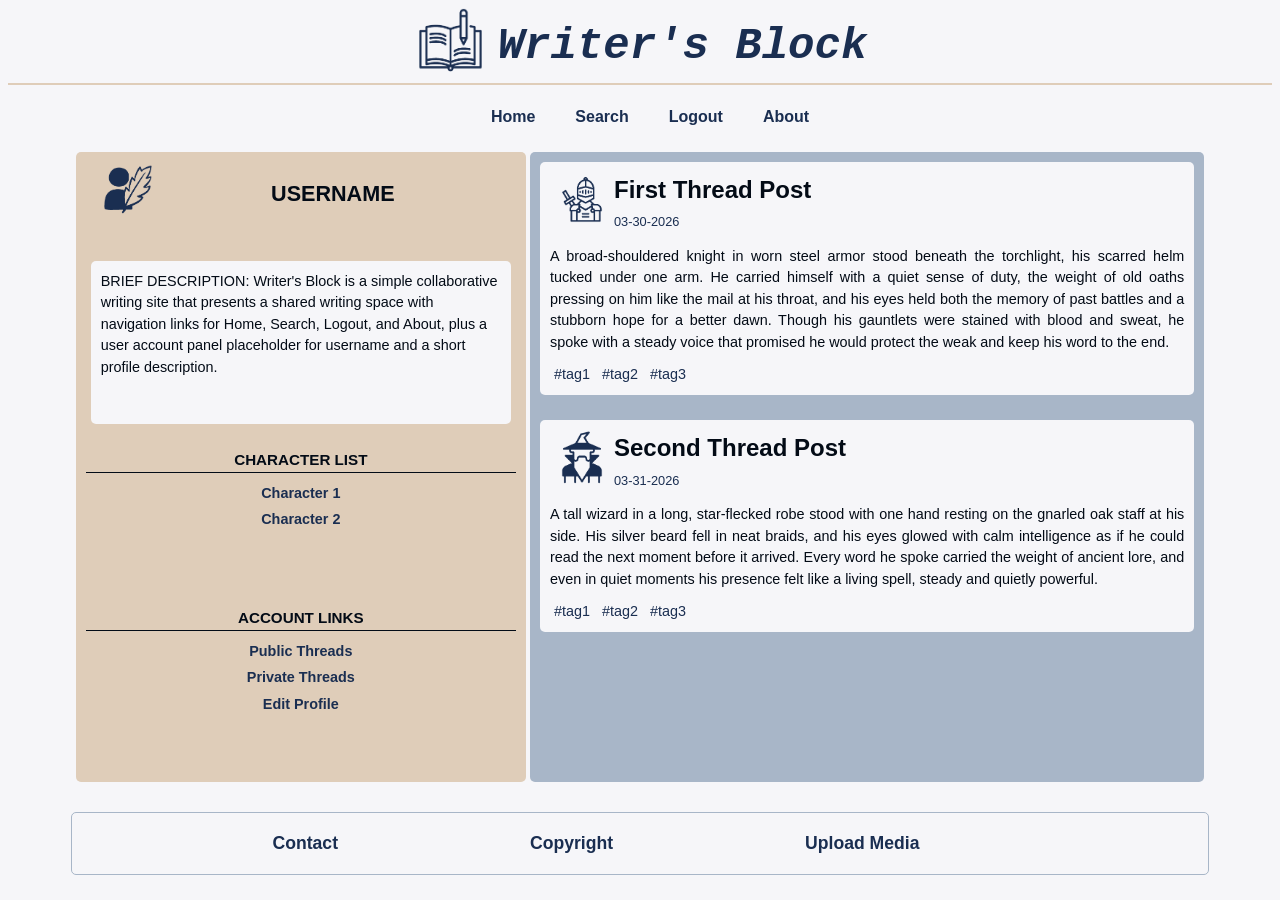
==== index.html @ b0770c60 "Add files via upload" ====
<!DOCTYPE html>
<html lang="en">

<head>
    <meta name="viewport" content="width=device-width, initial-scale=1.0">
    <meta charset="UTF-8">
    <title>Writer's Block</title>
    <link rel="stylesheet" href="writers.css">
</head>

<body>
    <div id="wrapper">
        <header>
            <img src="images/writers-block.png" alt="Writer's Block">
            <h1>Writer's Block</h1>
        </header>
        <nav>
            <ul>
                <li><a href="./index.html">Home</a></li>
                <li><a href="">Search</a></li>
                <li><a href="">Logout</a></li>
                <li><a href="">About</a></li>
            </ul>
        </nav>
        <main>
            <div id="accountInfo">
                <img id="userIcon" src="user/usericon.png"></img>
                <h3>USERNAME</h3>
                <p>
                    BRIEF DESCRIPTION: Writer's Block is a simple collaborative writing site that presents a shared writing space with navigation links for Home, Search, Logout, and About, plus a user account panel placeholder for username and a short profile description.
                </p>
                <section id="characterList">
                    <h4>CHARACTER LIST</h4>
                    <ul>
                        <li><a href="">Character 1</a></li>
                        <li><a href="">Character 2</a></li>
                    </ul>
                </section>
                <section id="accountLinks">
                    <h4>ACCOUNT LINKS</h4>
                    <ul>
                        <li><a href="">Public Threads</a></li>
                        <li><a href="">Private Threads</a></li>
                        <li><a href="">Edit Profile</a></li>
                    </ul>
                </section>
            </div>
            <div id="threadBlog">
                <article class="thread-post">
                    <img id="charIcon" src="user/character1icon.png"></img>
                    <h2 id="threadTitle">First Thread Post</h2>
                    <time id="threadDate">03-30-2026</time>
                    <p id="threadContent">A broad-shouldered knight in worn steel armor stood beneath the torchlight, his scarred helm tucked under one arm. He carried himself with a quiet sense of duty, the weight of old oaths pressing on him like the mail at his throat, and his eyes held both the memory of past battles and a stubborn hope for a better dawn. Though his gauntlets were stained with blood and sweat, he spoke with a steady voice that promised he would protect the weak and keep his word to the end.</p>
                    <small><a href="">#tag1</a> <a href="">#tag2</a> <a href="">#tag3</a></small>
                </article>
                <article class="thread-post">
                    <img id="charIcon" src="user/character2icon.png"></img>
                    <h2 id="threadTitle">Second Thread Post</h2>
                    <time id="threadDate">03-31-2026</time>
                    <p id="threadContent">A tall wizard in a long, star-flecked robe stood with one hand resting on the gnarled oak staff at his side. His silver beard fell in neat braids, and his eyes glowed with calm intelligence as if he could read the next moment before it arrived. Every word he spoke carried the weight of ancient lore, and even in quiet moments his presence felt like a living spell, steady and quietly powerful.</p>
                    <small><a href="">#tag1</a> <a href="">#tag2</a> <a href="">#tag3</a></small>
                </article>
            </div>
        </main>
        <footer>
            <ul>
                <li><a href="">Contact</a></li>
                <li><a href="">Copyright</a></li>
                <li><a href="">Upload Media</a></li>
            </ul>
        </footer>
    </div>
</body>
<!-- Writing (site icon) by manop jankan from https://thenounproject.com/browse/icons/term/writing/ Noun Project (CC BY 3.0)-->
<!-- writer (user icon) by Vanicon studio from https://thenounproject.com/browse/icons/term/writer/ Noun Project (CC BY 3.0)-->
<!-- Knight (character 1 icon) by Garis Tanam from https://thenounproject.com/browse/icons/term/knight/ Noun Project (CC BY 3.0)-->
<!-- Wizard (character 2 icon) by Yasa Design Studio from https://thenounproject.com/browse/icons/term/wizard/ Noun Project (CC BY 3.0)-->
</html>
---- writers.css ----
* {
    box-sizing: border-box;
}

body{
    background-color: #f6f6f9;
    color: #030b16;
    font-family: 'Arial';
    min-height: 100%;
    font-size: clamp(0.95rem, 1.25vw, 1.05rem);
    line-height: 1.5;
}

header{
    color: #1a2e51;
    font-family: 'Courier';
    display: flex;
    justify-content: center;
    align-items: center;
    gap: 10px;
    font-style: italic;
    font-weight: bold;
    border-bottom: 2px solid #dfcdb9;
}

header h1 {
    font-size: clamp(1.75rem, 4vw, 2.75rem);
    margin: 0;
}

header img{
    width: 75px;
    height: 75px;
}

nav {
    display: flex;
    font-weight: bold;
    padding: 0;
    margin: 0;
    font-size: 110%;
    align-items: center;
    justify-content: center;
}

nav ul{
    display: flex;
    gap: 20px;
    text-decoration: none;
    list-style: none;
}

nav li{
    margin-right: 20px;
}

nav a {
    text-decoration: none;
    font-size: clamp(0.95rem, 1vw + 0.2rem, 1.1rem);
}

nav a:link {
    color: #1a2e51;
}

nav a:visited {
    color: #1a2e51;
}

nav a:hover {
    color: #dfcdb9;
}

main {
    padding: 5px;
    display: flex;
    align-items: stretch;
    min-height: 70vh;
    max-height: 70vh;
}

#accountInfo{
    background-color: #dfcdb9;
    border-radius: 5px;
    overflow-y: auto;
    display: grid;
    width:40%;
    grid-template: "icon username"
                   "description description"
                   "characterList characterList"
                   "accountLinks accountLinks"
                   / 4em 1fr;
    padding: 10px;
    margin-left:5%;
    grid-area: accountInfo;
    min-height: 70vh;
}

#accountInfo img{
    margin-left: 10px;
    width: 4em;
    height: 4em;
    grid-area: icon;
}

#accountInfo h3{
    text-align: center;
    grid-area: username;
    font-size: clamp(1rem, 2.2vw, 1.35rem);
    margin: 0;
    margin-top: .75em;
}

#accountInfo p{
    background-color:#f6f6f9;
    padding: 10px;
    margin: 0 5px 5px;
    border-radius: 5px;
    grid-area: description;
    font-size: clamp(0.85rem, 1vw + 0.1rem, 1rem);
}

#accountInfo a{
    text-decoration: none;
}

#accountInfo a:link {
    color: #1a2e51;
}

#accountInfo a:visited {
    color: #1a2e51;
}

#accountInfo a:hover {
    color: #a8b6c8;
}

#characterList{
    text-align: center;
    grid-area: characterList;
}

#characterList h4{
    font-size: .95em;
    margin-bottom: 0;
    border-bottom:#030b16 solid 1px;
}

#characterList ul{
    list-style: none;
    text-decoration: none;
    padding-left: 0;
    margin-top: 10px;
}

#characterList li{
    padding-bottom: 5px;
    font-size: clamp(0.85rem, 1vw + 0.1rem, 1rem);
    font-weight: bold;
}

#accountLinks{
    text-align: center;
    grid-area: accountLinks;
}

#accountLinks h4{
    font-size: 0.95em;
    margin-bottom: 0;
    border-bottom:#030b16 solid 1px;
}

#accountLinks ul{
    list-style: none;
    text-decoration: none;
    padding-left: 0;
    margin-top: 10px;
}

#accountLinks li{
    padding-bottom: 5px;
    font-size: clamp(0.85rem, 1vw + 0.1rem, 1rem);
    font-weight: bold;
}

#threadBlog{
    overflow-y: auto;
    background-color: #a8b6c8;
    border-radius: 5px;
    width: 60%;
    padding: 10px;
    margin-right:5%;
    margin-left:0.25em;
    grid-area: threadBlog;
    min-height: 70vh;
    max-height: 70vh;
}

.thread-post{
    background-color: #f6f6f9;
    margin-bottom: 25px;
    padding: 10px;
    border-radius: 5px;
    display: grid;
    grid-template: "charIcon threadTitle"
                   "charIcon threadDate"
                   "threadContent threadContent"
                    "threadTags threadTags"
                   / 4em 1fr;
}

.thread-post img{
    width: 4em;
    height: 4em;
    grid-area: charIcon;
}

.thread-post h2{
    font-size: clamp(1rem, 2.4vw, 1.5rem);
    margin: 0;
    grid-area: threadTitle;
}

.thread-post time{
    font-size: clamp(0.75rem, 1vw, 0.95rem);
    color: #1a2e51;
    grid-area: threadDate;
}

.thread-post p{
    margin: 10px 0;
    text-align: justify;
    grid-area: threadContent;
    line-height: 1.5;
    font-size: clamp(0.85rem, 1vw + 0.1rem, 1rem);
}

.thread-post small{
    font-size: 0.9em;
    grid-area: threadTags;
}

.thread-post a{
    text-decoration: none;
    padding: 2px 4px;
}

.thread-post a:link {
    color: #1a2e51;
}

.thread-post a:visited {
    color: #1a2e51;
}

.thread-post a:hover {
    color: #a8b6c8;
}

footer{
    display: flex;
    font-weight: bold;
    padding: 0;
    margin-top: 2em;
    margin-left:5%;
    margin-right: 5%;
    font-size: 110%;
    align-items: center;
    justify-content: center;
    border:#a8b6c8 solid 1px;
    border-radius: 5px;
}

footer ul{
    display: flex;
    gap: 5vw;
    text-decoration: none;
    list-style: none;
}

footer li{
    margin-right: 10vw;
}

footer a {
    text-decoration: none;
}

footer a:link {
    color: #1a2e51;
}

footer a:visited {
    color: #1a2e51;
}

footer a:hover {
    color: #dfcdb9;
}
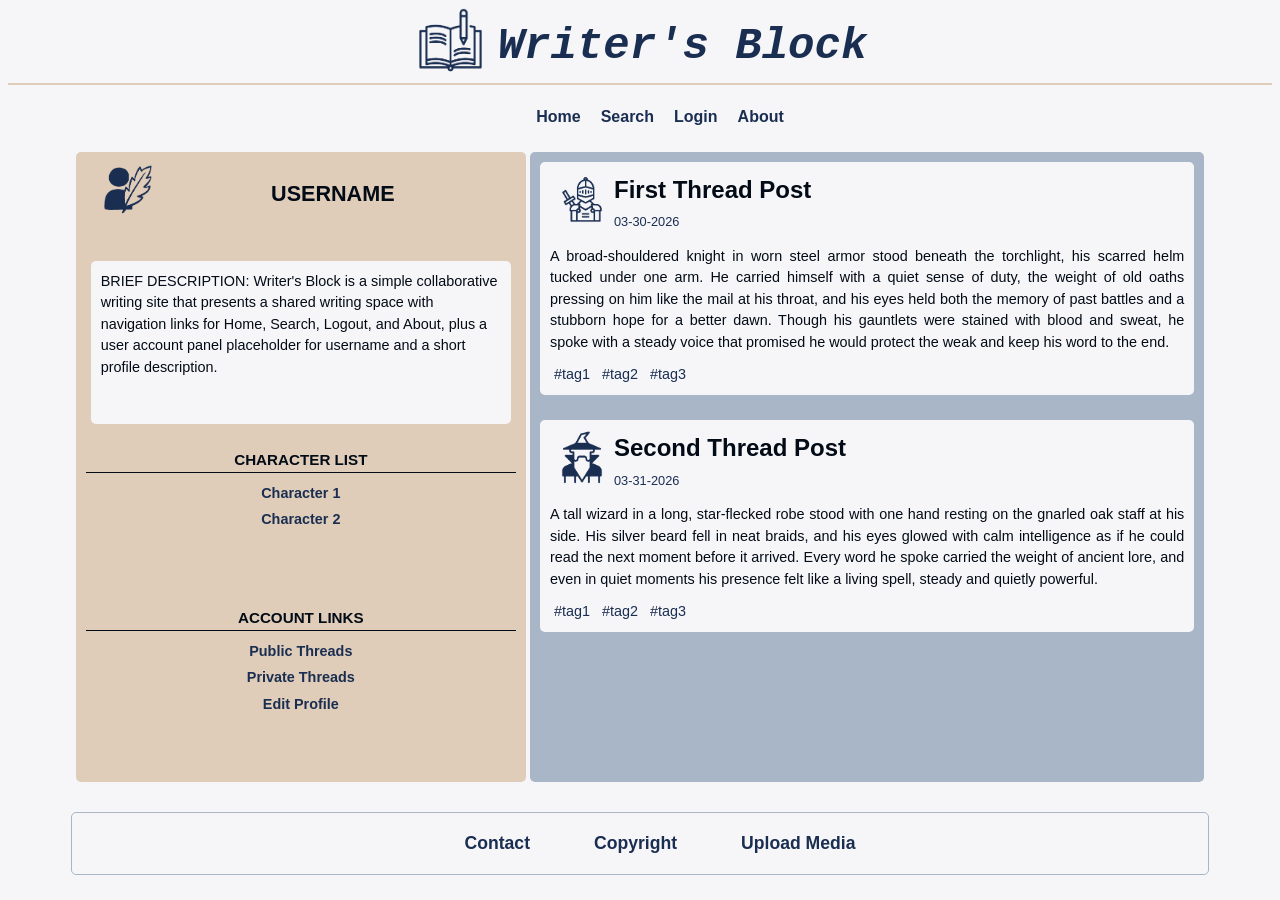
==== commit af2c0358: "Add files via upload" ====
--- a/index.html
+++ b/index.html
@@ -18,8 +18,8 @@
             <ul>
                 <li><a href="./index.html">Home</a></li>
                 <li><a href="">Search</a></li>
-                <li><a href="">Logout</a></li>
-                <li><a href="">About</a></li>
+                <li><a href="./signup.html">Login</a></li>
+                <li><a href="./about.html">About</a></li>
             </ul>
         </nav>
         <main>
--- a/writers.css
+++ b/writers.css
@@ -51,7 +51,7 @@
 }
 
 nav li{
-    margin-right: 20px;
+    /* margin-right removed as gap handles spacing */
 }
 
 nav a {
@@ -279,10 +279,6 @@
     list-style: none;
 }
 
-footer li{
-    margin-right: 10vw;
-}
-
 footer a {
     text-decoration: none;
 }
@@ -297,4 +293,142 @@
 
 footer a:hover {
     color: #dfcdb9;
+}
+
+#signupMain{
+    display:grid;
+    grid-template: "signupTitle"
+                   "signUpForm"
+                   / 1fr;
+    padding: 0;
+}
+
+#signupTitle{
+    grid-area: signupTitle;
+    color: #1a2e51;
+    font-family: 'Courier';
+    text-align: center;
+    margin: 0;
+    margin-top: 1em;
+    font-size: clamp(1.25rem, 5vw, 2rem);
+}
+
+#signUpForm {
+    grid-area: signUpForm;
+    display: flex;
+    flex-direction: column;
+    flex-wrap: nowrap;
+    margin: auto;
+    margin-top: 0;
+    align-items: center;
+    width: 75%;
+}
+
+#signUpForm label{
+    font-weight: bold;
+    font-family: 'Courier';
+    font-size: clamp(1rem, 2vw, 1.5rem);
+    margin-bottom: .25vh;
+    text-align: center;
+}
+
+#signUpForm input{
+    padding: 8px;
+    margin-bottom: 3vh;
+    border-radius: 5px;
+    border: 1px solid #dfcdb9;
+    color: #030b16;
+    font-family: 'Arial';
+    min-height: 100%;
+    width: 50%;
+    font-size: clamp(0.95rem, 1.25vw, 1.05rem);
+    line-height: 1.5;
+}
+
+#signUpForm p{
+    color: #1a2e51;
+    font-family: 'Arial';
+    font-size: clamp(0.85rem, 1vw + 0.1rem, 1rem);
+    margin-top: -1vh;
+    margin-bottom: 2.5vh;
+    text-align: center;
+    width: 75%;
+}
+
+#signUpForm button{
+    background-color: #1a2e51;
+    color: #f6f6f9;
+    font-family: 'Courier';
+    font-size: clamp(1rem, 2vw, 1.5rem);
+    padding: 10px 20px;
+    border: none;
+    border-radius: 5px;
+    cursor: pointer;
+}
+
+#signUpForm button:hover{
+    background-color: #030b16;
+}
+
+#aboutMain{
+    display: grid;
+    grid-template: "aboutTitle"
+                   "aboutContent"
+                   "codeOfConductTitle"
+                   "codeOfConduct"
+                   / 1fr;
+}
+
+#aboutTitle{
+    grid-area: aboutTitle;
+    color: #1a2e51;
+    font-family: 'Courier';
+    text-align: center;
+    margin: 0;
+    margin-top: 1em;
+    font-size: clamp(1.25rem, 5vw, 2rem);
+}
+
+#aboutContent{
+    grid-area: aboutContent;
+    color: #030b16;
+    font-family: 'Arial';
+    font-size: clamp(1rem, 2vw, 1.5rem);
+    margin: 0;
+    padding-left: 5%;
+    padding-right: 5%;
+    margin-top: 1em;
+    text-align: justify;
+    line-height: 1.5;
+}
+
+#codeOfConductTitle{
+    grid-area: codeOfConductTitle;
+    color: #1a2e51;
+    font-family: 'Courier';
+    text-align: center;
+    margin: 0;
+    margin-top: 1em;
+    font-size: clamp(1rem, 4vw, 2rem);
+}
+
+#codeOfConduct{
+    grid-area: codeOfConduct;
+    overflow-y: auto;
+    max-height: 30vh;
+    color:#030b16;
+    font-family: 'Arial';
+    background-color: #dfcdb9;
+    border-radius: 5px;
+    padding: 25px;
+    margin-left: 5%;
+    margin-right: 5%;
+}
+
+#codeOfConduct li{
+    margin: 10px;
+    text-align: justify;
+    line-height: 1.5;
+    font-size: clamp(0.85rem, 1vw + 0.1rem, 1rem);
+    padding: 5px;
 }
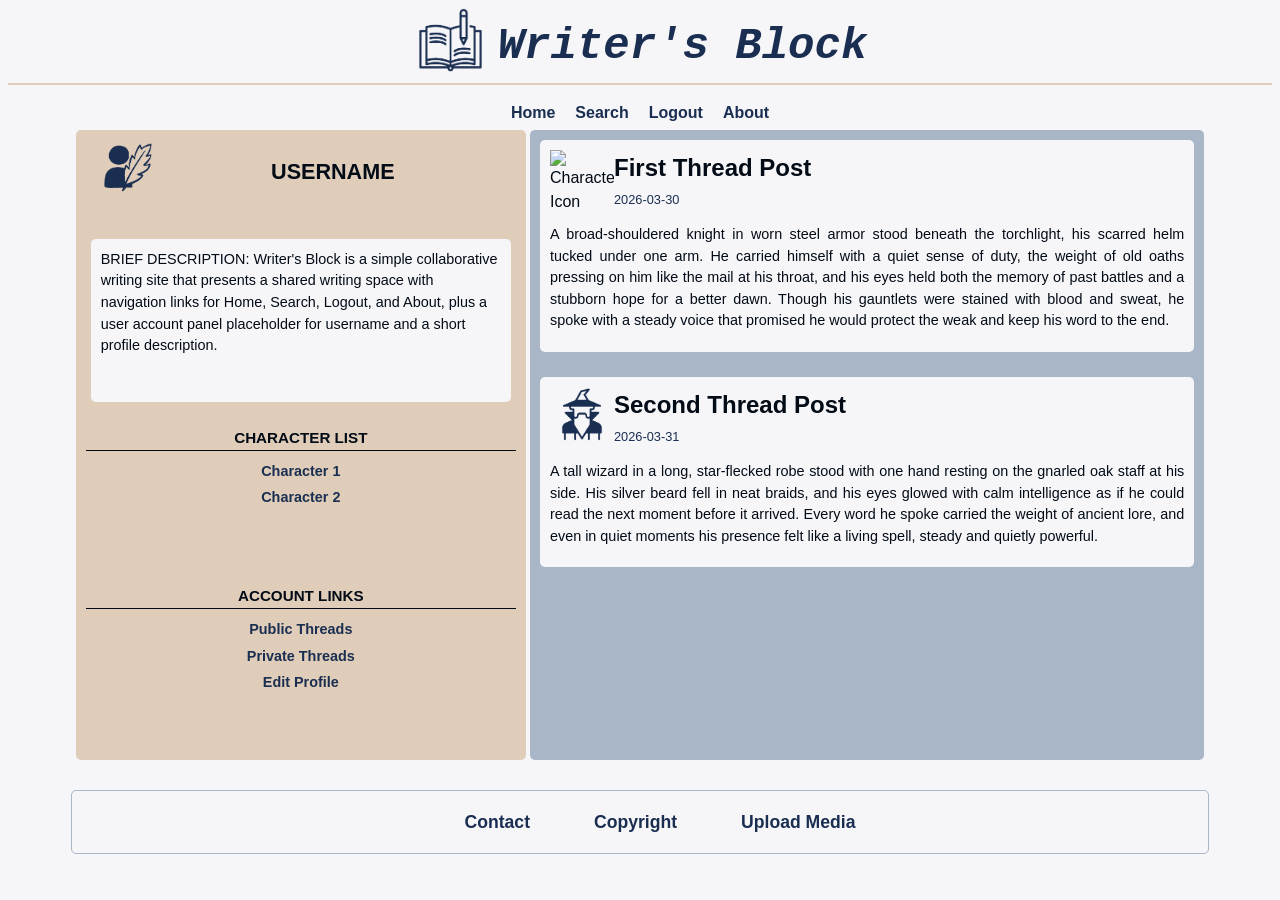
==== commit 667fafd4: "Add files via upload" ====
--- a/index.html
+++ b/index.html
@@ -17,8 +17,8 @@
         <nav>
             <ul>
                 <li><a href="./index.html">Home</a></li>
-                <li><a href="">Search</a></li>
-                <li><a href="./signup.html">Login</a></li>
+                <li><a href="./search.html">Search</a></li>
+                <li><a href="./signup.html">Logout</a></li>
                 <li><a href="./about.html">About</a></li>
             </ul>
         </nav>
@@ -46,21 +46,8 @@
                 </section>
             </div>
             <div id="threadBlog">
-                <article class="thread-post">
-                    <img id="charIcon" src="user/character1icon.png"></img>
-                    <h2 id="threadTitle">First Thread Post</h2>
-                    <time id="threadDate">03-30-2026</time>
-                    <p id="threadContent">A broad-shouldered knight in worn steel armor stood beneath the torchlight, his scarred helm tucked under one arm. He carried himself with a quiet sense of duty, the weight of old oaths pressing on him like the mail at his throat, and his eyes held both the memory of past battles and a stubborn hope for a better dawn. Though his gauntlets were stained with blood and sweat, he spoke with a steady voice that promised he would protect the weak and keep his word to the end.</p>
-                    <small><a href="">#tag1</a> <a href="">#tag2</a> <a href="">#tag3</a></small>
-                </article>
-                <article class="thread-post">
-                    <img id="charIcon" src="user/character2icon.png"></img>
-                    <h2 id="threadTitle">Second Thread Post</h2>
-                    <time id="threadDate">03-31-2026</time>
-                    <p id="threadContent">A tall wizard in a long, star-flecked robe stood with one hand resting on the gnarled oak staff at his side. His silver beard fell in neat braids, and his eyes glowed with calm intelligence as if he could read the next moment before it arrived. Every word he spoke carried the weight of ancient lore, and even in quiet moments his presence felt like a living spell, steady and quietly powerful.</p>
-                    <small><a href="">#tag1</a> <a href="">#tag2</a> <a href="">#tag3</a></small>
-                </article>
             </div>
+            <script src="threadBlogScript.js"></script>
         </main>
         <footer>
             <ul>
--- a/writers.css
+++ b/writers.css
@@ -48,10 +48,9 @@
     gap: 20px;
     text-decoration: none;
     list-style: none;
-}
-
-nav li{
-    /* margin-right removed as gap handles spacing */
+    padding: 0;
+    padding-top: 1.5vh;
+    margin: 0;
 }
 
 nav a {
@@ -431,4 +430,69 @@
     line-height: 1.5;
     font-size: clamp(0.85rem, 1vw + 0.1rem, 1rem);
     padding: 5px;
+}
+
+#searchPage{
+    display: grid;
+    margin-top: 2vh;
+    grid-template: "searchTitle"
+                   "searchForm"
+                    "searchHeader"
+                   "searchResults"
+                   / 1fr;
+}
+
+#searchTitle{
+    grid-area: searchTitle;
+    color: #1a2e51;
+    font-family: 'Courier';
+    text-align: center;
+    max-height:10vh;
+    font-weight: bold;
+    font-size: clamp(1.5rem, 5vw, 2rem);
+}
+
+#searchForm{
+    grid-area: searchForm;
+    text-align: center;
+    margin-top: -14vh;
+}
+
+#searchForm input{
+    border-radius: 5px;
+    border: 1px solid #dfcdb9;
+    color: #030b16;
+    font-family: 'Arial';
+    width: 50vw;
+    font-size: clamp(0.95rem, 1.25vw, 1.05rem);
+    line-height: 1.5;
+}
+
+#searchForm button{
+    background-color: #1a2e51;
+    color: #f6f6f9;
+    font-family: 'Courier';
+    font-weight: bold;
+    font-size: clamp(0.95rem, 1.25vw, 1.05rem);
+    padding: 5px;
+    border: none;
+    border-radius: 5px;
+    cursor: pointer;
+}
+
+#searchHeader{
+    grid-area: searchHeader;
+    color: #1a2e51;
+    font-family: 'Courier';
+    text-align: center;
+    margin: 0;
+    margin-top: 1em;
+    font-size: clamp(1rem, 4vw, 2rem);
+    margin-top: -22vh;
+}
+
+#searchResults{
+    grid-area: searchResults;
+    display: flex;
+    flex-wrap: wrap;
 }
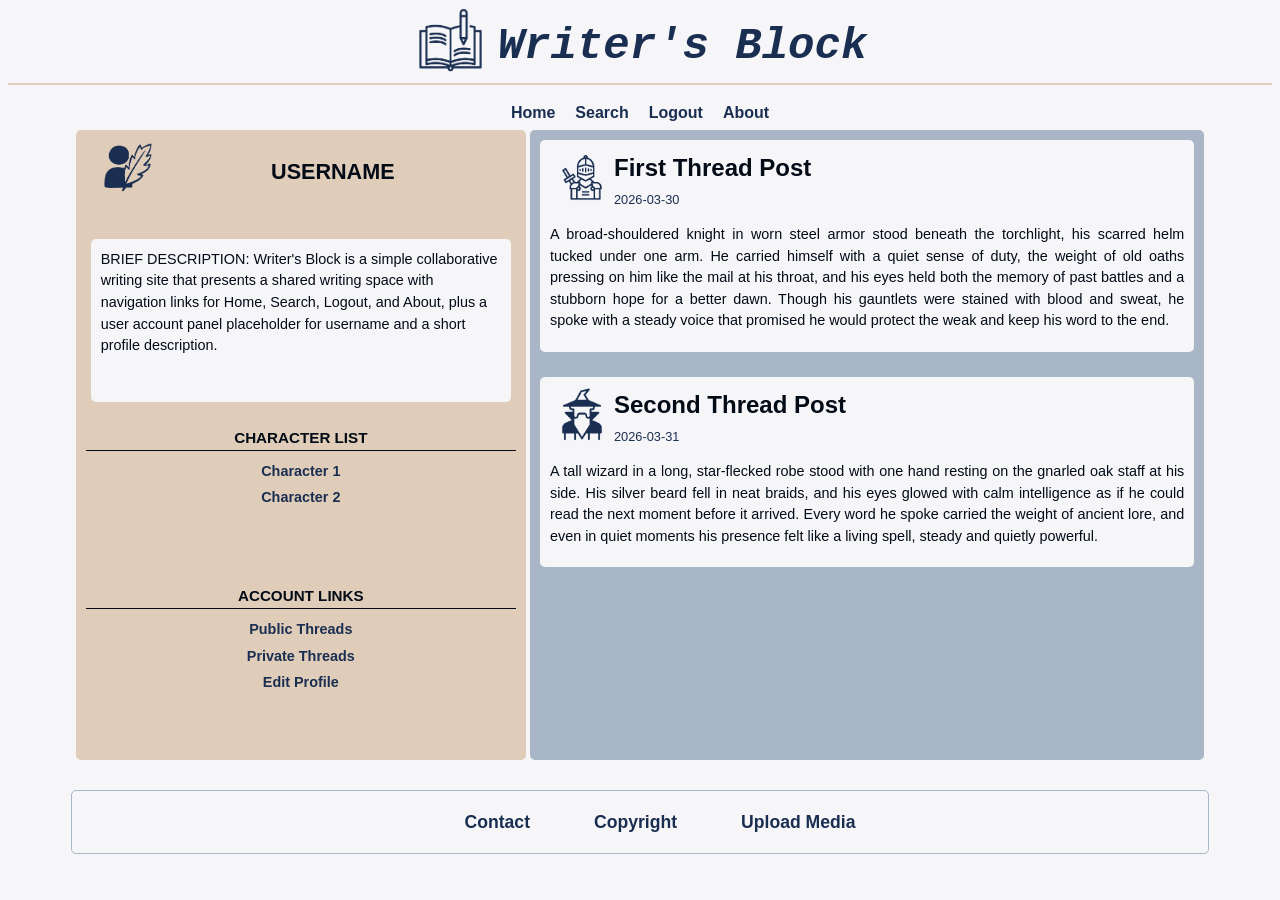
==== commit 3c63d4d2: "Add files via upload" ====
--- a/index.html
+++ b/index.html
@@ -51,7 +51,7 @@
         </main>
         <footer>
             <ul>
-                <li><a href="">Contact</a></li>
+                <li><a href="mailto:kkruska@asu.edu">Contact</a></li>
                 <li><a href="">Copyright</a></li>
                 <li><a href="">Upload Media</a></li>
             </ul>
--- a/writers.css
+++ b/writers.css
@@ -376,6 +376,7 @@
                    "codeOfConductTitle"
                    "codeOfConduct"
                    / 1fr;
+    grid-template-rows: auto 1fr auto auto;
 }
 
 #aboutTitle{
@@ -383,31 +384,43 @@
     color: #1a2e51;
     font-family: 'Courier';
     text-align: center;
-    margin: 0;
-    margin-top: 1em;
     font-size: clamp(1.25rem, 5vw, 2rem);
+    margin: 0;
 }
 
 #aboutContent{
     grid-area: aboutContent;
+    display: flex;
+    gap: 20px;
+    align-items: center;
     color: #030b16;
     font-family: 'Arial';
-    font-size: clamp(1rem, 2vw, 1.5rem);
-    margin: 0;
+    font-size: clamp(0.85rem, 1.5vw, 1.25rem);
     padding-left: 5%;
     padding-right: 5%;
-    margin-top: 1em;
     text-align: justify;
     line-height: 1.5;
 }
 
+#aboutContent p{
+    flex: 1;
+    min-width: 200px;
+}
+
+#tutorialVideo{
+    display: block;
+    flex: 1;
+    min-width: 300px;
+    max-width: 30%;
+    border-radius: 5px;
+}
+
 #codeOfConductTitle{
     grid-area: codeOfConductTitle;
     color: #1a2e51;
     font-family: 'Courier';
     text-align: center;
     margin: 0;
-    margin-top: 1em;
     font-size: clamp(1rem, 4vw, 2rem);
 }
 
@@ -434,12 +447,11 @@
 
 #searchPage{
     display: grid;
-    margin-top: 2vh;
     grid-template: "searchTitle"
                    "searchForm"
                     "searchHeader"
-                   "searchResults"
-                   / 1fr;
+                   "searchResults" / 1fr;
+    grid-template-rows: 10% 10% 10% 70%;
 }
 
 #searchTitle{
@@ -447,15 +459,13 @@
     color: #1a2e51;
     font-family: 'Courier';
     text-align: center;
-    max-height:10vh;
-    font-weight: bold;
-    font-size: clamp(1.5rem, 5vw, 2rem);
+    font-weight: bold;
+    font-size: clamp(2rem, 5vw, 2rem);
 }
 
 #searchForm{
     grid-area: searchForm;
     text-align: center;
-    margin-top: -14vh;
 }
 
 #searchForm input{
@@ -465,6 +475,7 @@
     font-family: 'Arial';
     width: 50vw;
     font-size: clamp(0.95rem, 1.25vw, 1.05rem);
+    margin-top: 2.5vh;
     line-height: 1.5;
 }
 
@@ -486,13 +497,56 @@
     font-family: 'Courier';
     text-align: center;
     margin: 0;
-    margin-top: 1em;
-    font-size: clamp(1rem, 4vw, 2rem);
-    margin-top: -22vh;
+    margin-top: 3vh;
+    font-size: clamp(1rem, 2vw, 1.5rem);
 }
 
 #searchResults{
     grid-area: searchResults;
-    display: flex;
-    flex-wrap: wrap;
-}+    overflow-y: auto;
+    color:#030b16;
+    font-family: 'Arial';
+    background-color: #dfcdb9;
+    border-radius: 5px;
+    padding: 25px;
+    margin-left: 5%;
+    margin-right: 5%;
+    max-height:50vh;
+}
+
+.account-result{
+    background-color: #f6f6f9;
+    margin-bottom: 25px;
+    padding: 10px;
+    border-radius: 5px;
+}
+
+.search-results-table{
+    width: 100%;
+    border-collapse: collapse;
+    background-color: #f6f6f9;
+    border-radius: 5px;
+    overflow: hidden;
+}
+
+.search-results-table thead{
+    background-color: #1a2e51;
+    color: #f6f6f9;
+    font-weight: bold;
+}
+
+.search-results-table th,
+.search-results-table td{
+    padding: 12px;
+    text-align: left;
+    border-bottom: 1px solid #dfcdb9;
+}
+
+.search-results-table tbody tr:hover{
+    background-color: #e8dcc8;
+}
+
+.search-results-table tbody tr:last-child td{
+    border-bottom: none;
+}
+
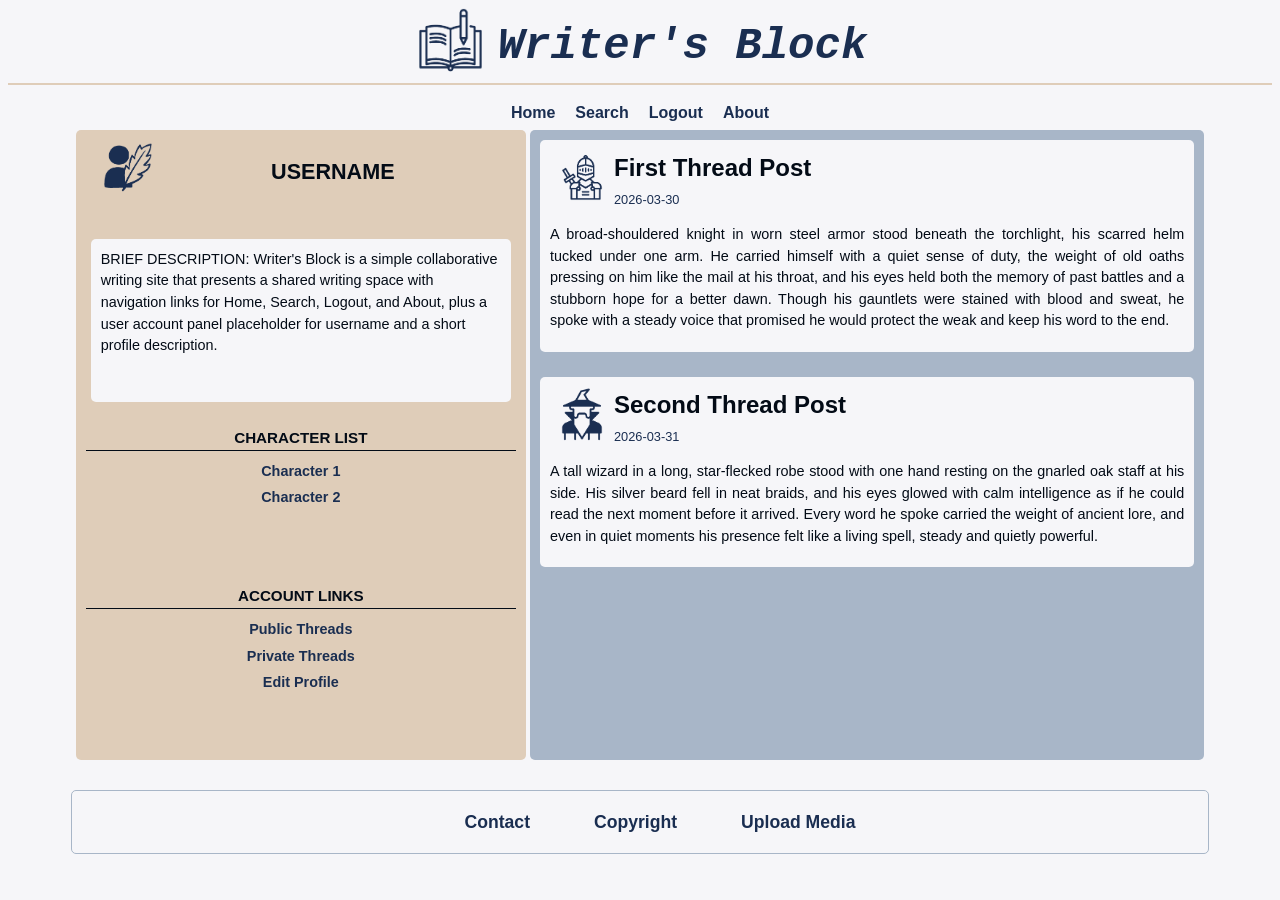
==== commit 32330088: "Add files via upload" ====
--- a/index.html
+++ b/index.html
@@ -4,8 +4,20 @@
 <head>
     <meta name="viewport" content="width=device-width, initial-scale=1.0">
     <meta charset="UTF-8">
-    <title>Writer's Block</title>
+    <meta name="description" content="Writer's Block - A collaborative platform for writers to flourish and share their creative works.">
+    <meta name="keywords" content="writing, collaborative writing, writers, fiction, creative writing community">
+    <meta name="author" content="Writer's Block">
+    <title>Writer's Block - Home</title>
     <link rel="stylesheet" href="writers.css">
+    <!-- Google tag (gtag.js) -->
+    <script async src="https://www.googletagmanager.com/gtag/js?id=G-NZ11TV8BB3"></script>
+    <script>
+        window.dataLayer = window.dataLayer || [];
+        function gtag(){dataLayer.push(arguments);}
+        gtag('js', new Date());
+
+        gtag('config', 'G-NZ11TV8BB3');
+    </script>
 </head>
 
 <body>
